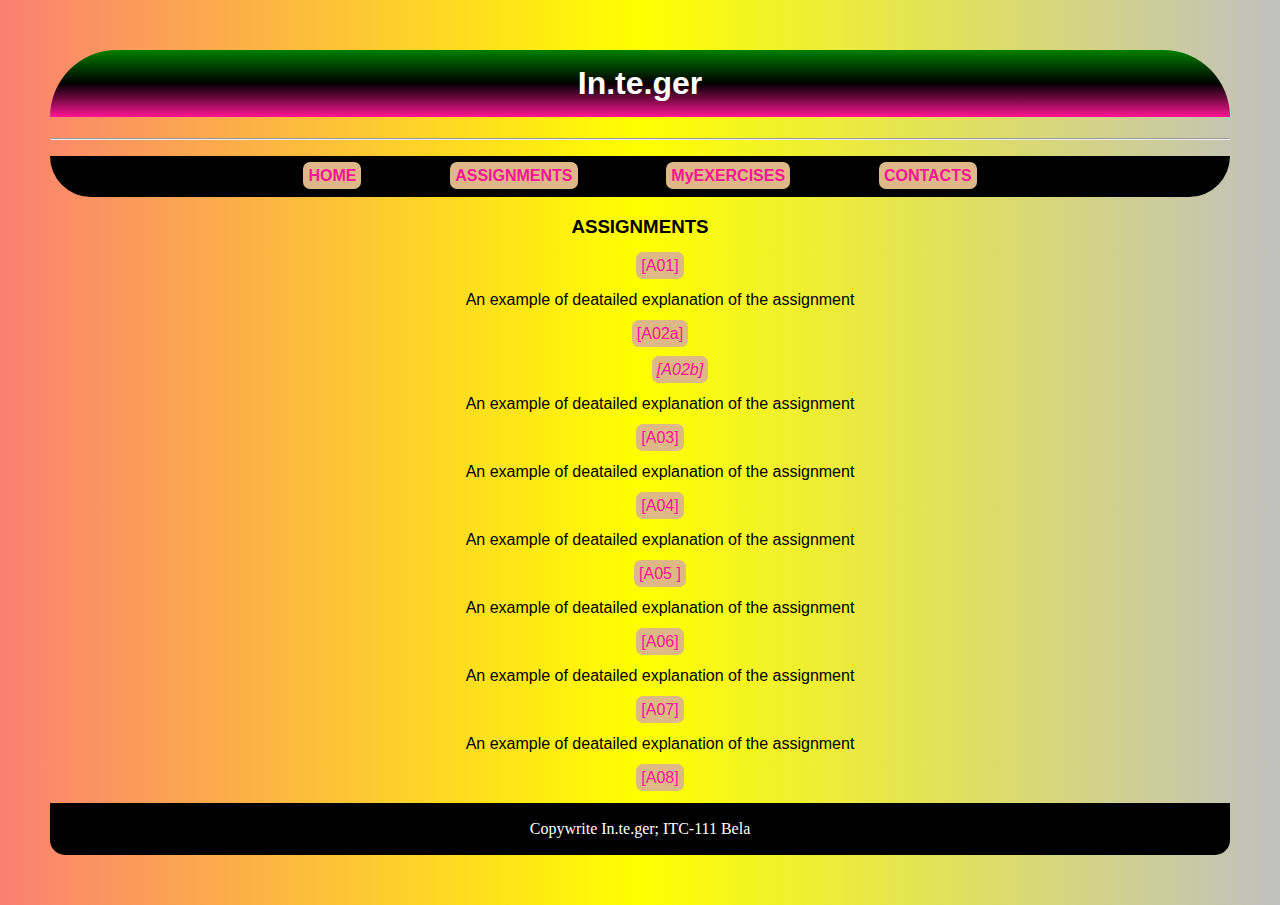
==== assignments.html @ 39e30c11 "Add files via upload" ====
<!DOCTYPE html>
<html lang="en">
    <head>
        <title>Assignments</title>
            <h1> In.te.ger </h1>
            <link rel="stylesheet" href="styles.css">
            <hr>
    </head>
        <body>
            <!-- NAV BAR -->
            <Header>

                <div>
                    <ul class="navbar">
                        <a href="index.html" name="home"> HOME</a> &nbsp;¯\_(ツ)_/¯&nbsp;
                        <a href="assignments.html" name="assignments"> ASSIGNMENTS</a> &nbsp;¯\_(ツ)_/¯&nbsp;
                        <a href="#" name="exercises"> MyEXERCISES</a> &nbsp;¯\_(ツ)_/¯&nbsp;
                        <a href="contact.html" name="contact"> CONTACTS </a>
                    </ul>
                </div>
            <!-- NAV BAR END -->

            </Header>

                <section class="Homepage">
                <h3> ASSIGNMENTS</h3>
                    <div>
                        <ul class="assignments">
                            <a href="https://oumarsidibe0514.github.io/ITC-111/ClassEx/classEx01" name="A01"> [A01] </a><br>
                            <p>An example of deatailed explanation of the assignment</p>
                            <a href="https://oumarsidibe0514.github.io/ITC-111/ClassEx/classEx02a.html" name="A02"> [A02a] </a><br><br>
                                <ul>
                                    <a href="https://oumarsidibe0514.github.io/ITC-111/ClassEx/ClassEx02b.html" name="A02"> <em>[A02b]</em> </a><br>
                                </ul>
                            <p>An example of deatailed explanation of the assignment</p>
                            <a href="https://oumarsidibe0514.github.io/ITC-111/ClassEx/ClassEx03c.html" name="A03"> [A03] </a><br>

                            <p>An example of deatailed explanation of the assignment</p>
                            <a href="https://oumarsidibe0514.github.io/ITC-111/ClassEx/classEx04a.html" name="A04"> [A04] </a><br>

                            <p>An example of deatailed explanation of the assignment</p>
                            <a href="https://oumarsidibe0514.github.io/ITC-111/ClassEx/classEx05a.html" name="A05"> [A05 ]</a><br>

                            <p>An example of deatailed explanation of the assignment</p>
                            <a href="https://oumarsidibe0514.github.io/ITC-111/ClassEx/classEx06d.html" name="A06"> [A06] </a><br>

                            <p>An example of deatailed explanation of the assignment</p>
                            <a href="#" name="A07"> [A07]</a><br>

                            <p>An example of deatailed explanation of the assignment</p>
                            <a href="#" name="A08"> [A08] </a>
                        </ul>



                    </div>

                </section>









            <!-- FOOTER START-->

            <footer>
                <p> Copywrite In.te.ger; ITC-111 Bela</p>
            </footer>


            <!-- FOOTER END-->
        

    
        </body>
</html>
---- styles.css ----
body {
    border-radius: 20px;
    margin: 50px;
    background: linear-gradient(90deg,salmon, yellow,silver);
}
h1 {
    color: white;
    text-align: center;
    border-radius: 300px 300px 0 0;
    border: strong 10px;
    background-color: black;
    background: linear-gradient(green,black,deeppink);
    padding: 15px;
    font-family: Impact, Haettenschweiler, 'Arial Narrow Bold', sans-serif;
}
h3 {
    color: black;
    text-align: center;
    font-family:'Open Sans', 'Helvetica Neue', sans-serif;

}
.navbar {
    text-align: center;
    font-weight: bold;
    padding: 10px;
    font-family:'Open Sans', 'Helvetica Neue', sans-serif;
    background-color: black;
    border-radius: 0 0 100px 100px;
}

a {
    background-color: burlywood;
    padding: 5px;
    border-radius: 7px;
    text-decoration: none;
    color: deeppink;
    font-weight: 500px;
}
footer {
    position: static;
    border-radius: 0 0 15px 15px;
    padding: 1px;
    text-align: center;
    background-color: black;
    color: white;
}
.assignments {
    color:black;
    text-align: center;
    font-family: Arial, Helvetica, sans-serif;

}
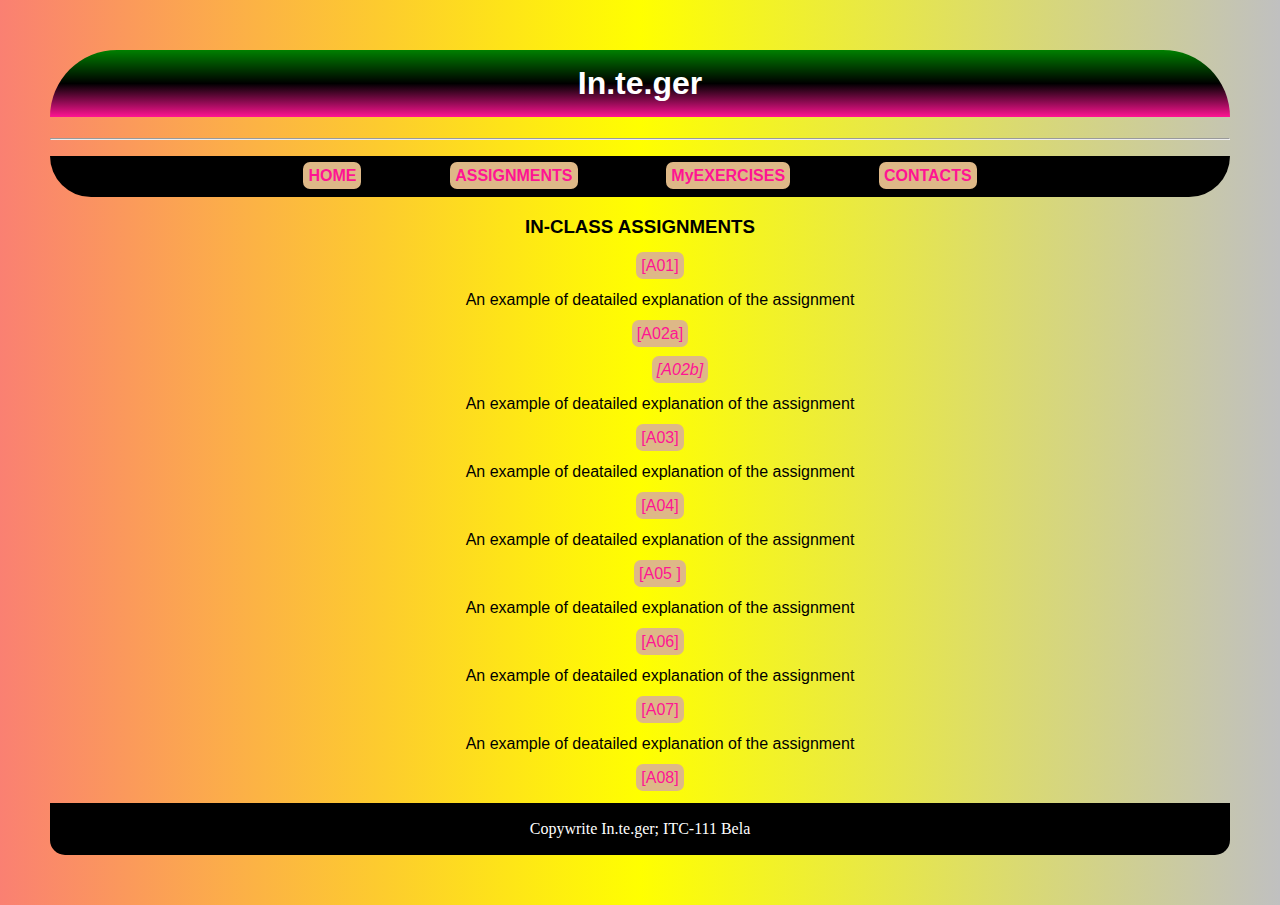
==== commit a4ea86fc: "Update assignments.html" ====
--- a/assignments.html
+++ b/assignments.html
@@ -23,7 +23,7 @@
             </Header>
 
                 <section class="Homepage">
-                <h3> ASSIGNMENTS</h3>
+                <h3> IN-CLASS ASSIGNMENTS</h3>
                     <div>
                         <ul class="assignments">
                             <a href="https://oumarsidibe0514.github.io/ITC-111/ClassEx/classEx01" name="A01"> [A01] </a><br>
@@ -77,4 +77,4 @@
 
     
         </body>
-</html>+</html>
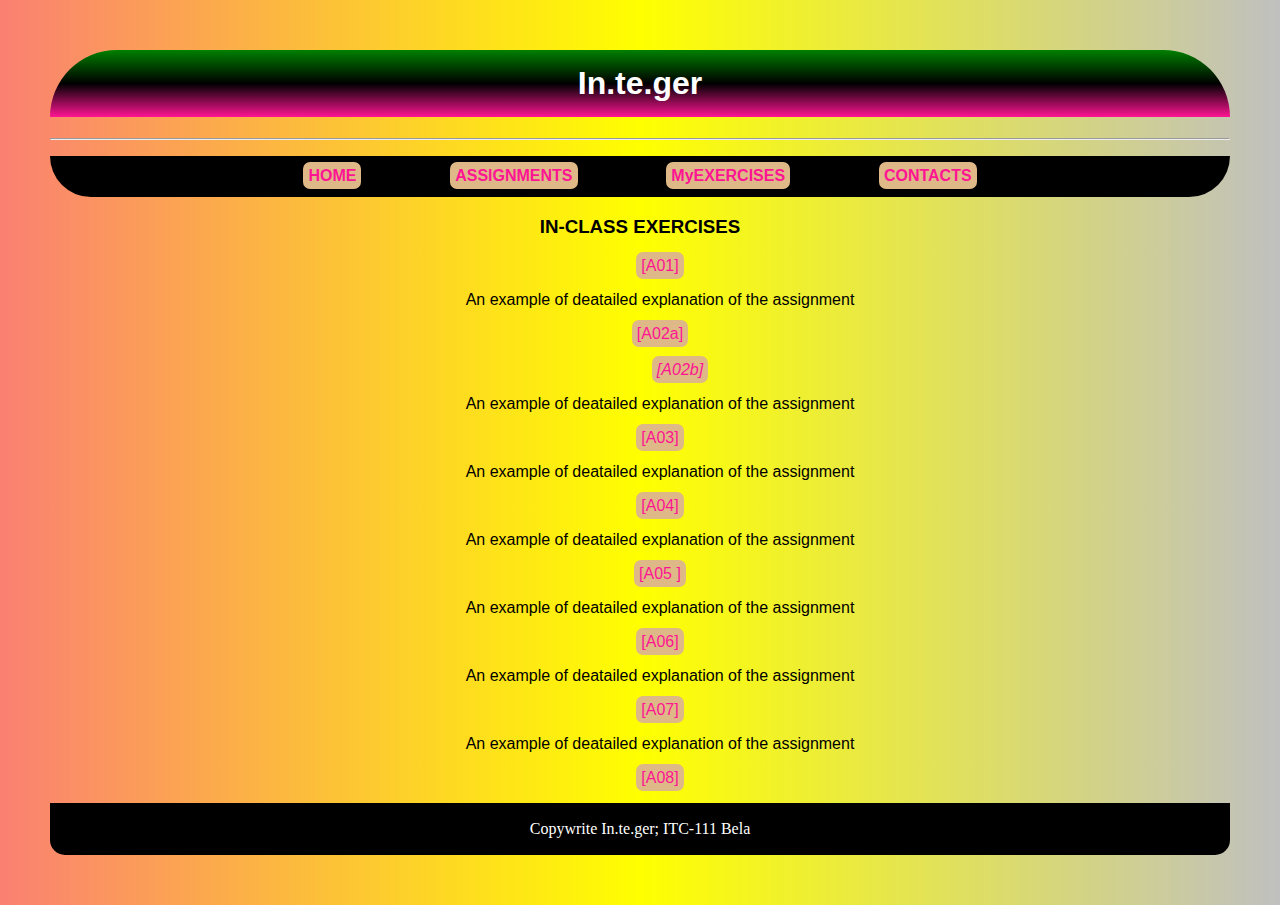
==== commit da7179ad: "Update assignments.html" ====
--- a/assignments.html
+++ b/assignments.html
@@ -23,7 +23,7 @@
             </Header>
 
                 <section class="Homepage">
-                <h3> IN-CLASS ASSIGNMENTS</h3>
+                <h3> IN-CLASS EXERCISES</h3>
                     <div>
                         <ul class="assignments">
                             <a href="https://oumarsidibe0514.github.io/ITC-111/ClassEx/classEx01" name="A01"> [A01] </a><br>
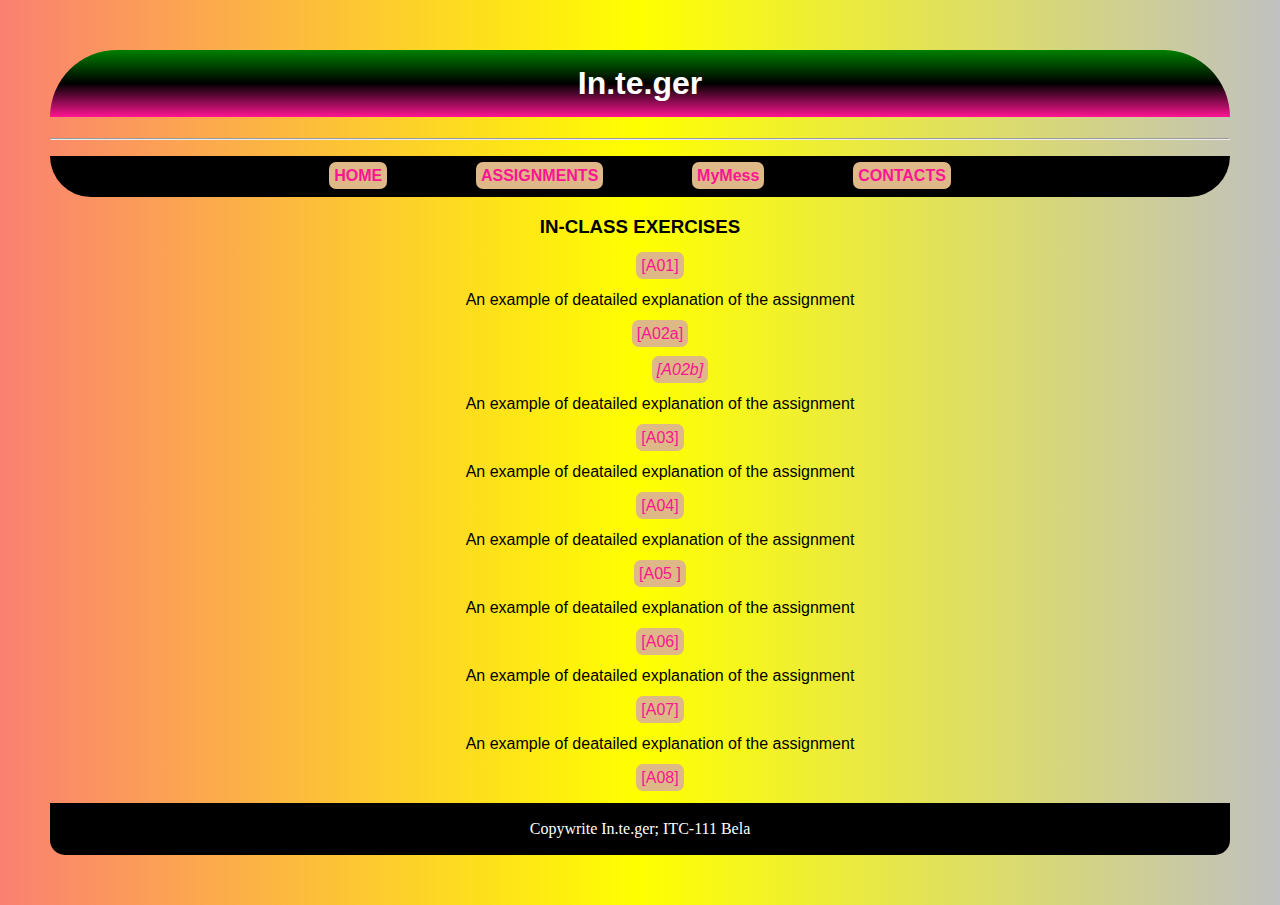
==== commit 7b825959: "Update assignments.html" ====
--- a/assignments.html
+++ b/assignments.html
@@ -14,7 +14,7 @@
                     <ul class="navbar">
                         <a href="index.html" name="home"> HOME</a> &nbsp;¯\_(ツ)_/¯&nbsp;
                         <a href="assignments.html" name="assignments"> ASSIGNMENTS</a> &nbsp;¯\_(ツ)_/¯&nbsp;
-                        <a href="#" name="exercises"> MyEXERCISES</a> &nbsp;¯\_(ツ)_/¯&nbsp;
+                        <a href="#" name="exercises"> MyMess</a> &nbsp;¯\_(ツ)_/¯&nbsp;
                         <a href="contact.html" name="contact"> CONTACTS </a>
                     </ul>
                 </div>
